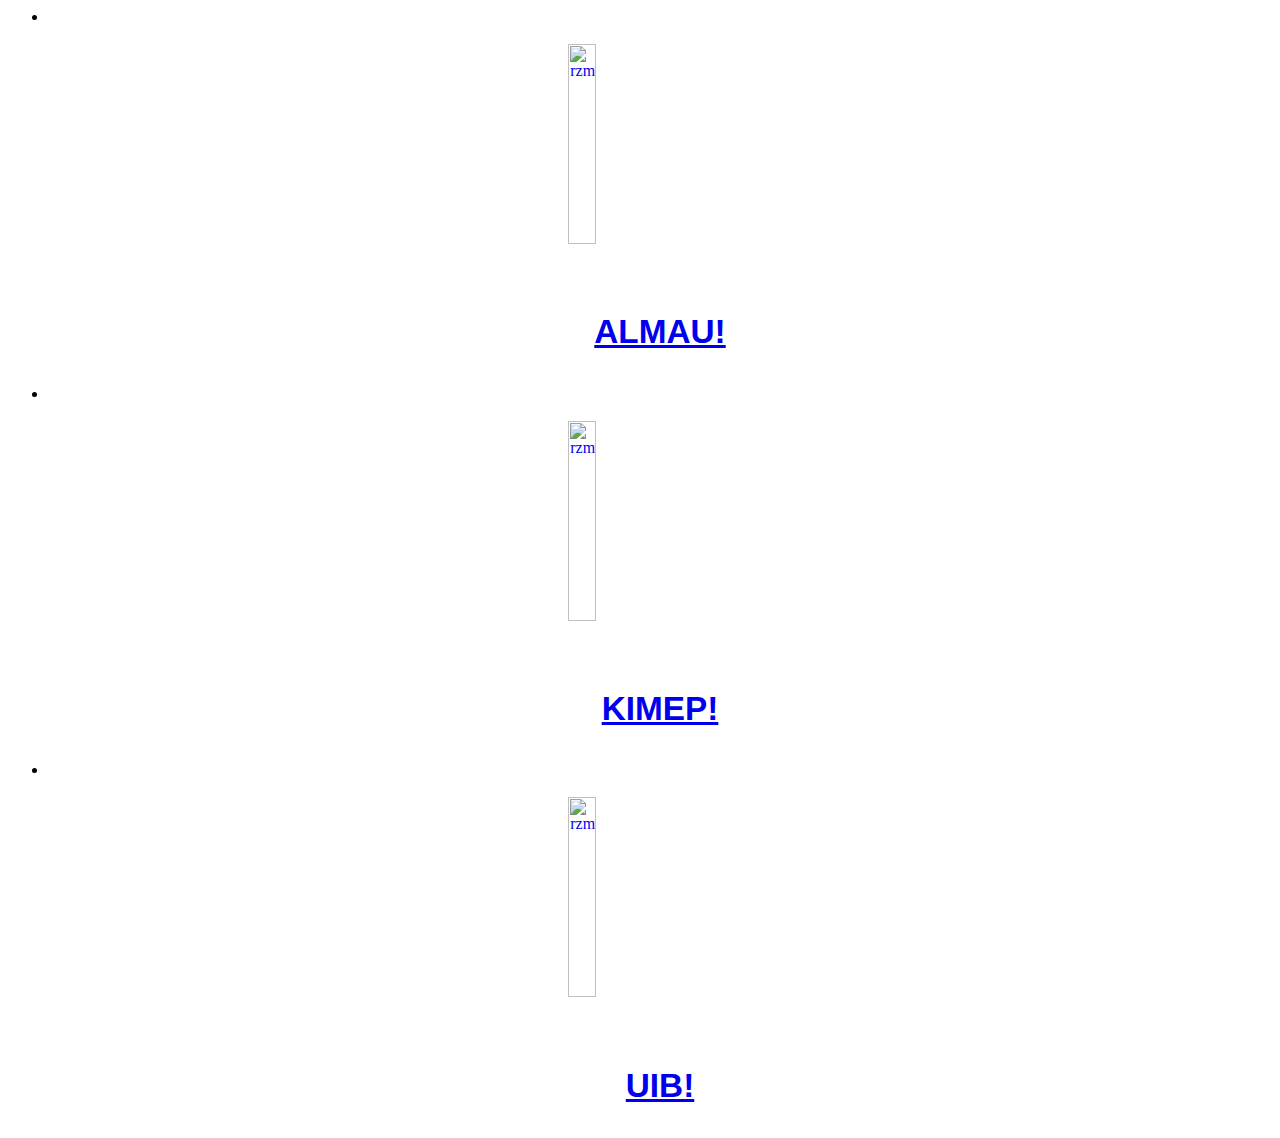
==== index.html @ 713cc55b "list site1" ====
<html>
	<head>
	<title>
	ALMAU
	</title>
	</head>
	<style>
  	.center {
    		display: block;
   		margin-left: auto;
    		margin-right: auto;
    		width: 15%;
		}
	      p {
  		font-family: Verdana, Arial, Helvetica, sans-serif; 
    		font-size: 25pt;
  		}
  	</style>
	<body>
		<ul>
			<li>
			<br></br>
			<a href="http://www.almau.edu.kz/"><img src="http://www.almau.edu.kz/download/6781/14176838149949.png?unready" width="200" height="200" alt="rzm" class="center"></a>
			<br></br>
			<center>
			<a href="https://yandex.kz/images/search?text=welcome">
			<b><p>ALMAU!</p></b></a>
			</center>
			</li>

			<li>
			<br></br>
			<a href="http://www.almau.edu.kz/"><img src="https://kimep.kz/discover/files/2014/01/Logo-Kimep1.png" width="200" height="200" alt="rzm" class="center"></a>
			<br></br>
			<center>
			<a href="https://yandex.kz/images/search?text=welcome">
			<b><p>KIMEP!</p></b></a>
			</center>
			</li>
			
			<li>
			<br></br>
			<a href="http://www.almau.edu.kz/"><img src="https://pp.userapi.com/c631831/v631831080/2e285/NJSk-Xi0KfE.jpg?ava=1" width="200" height="200" alt="rzm" class="center"></a>
			<br></br>
			<center>
			<a href="https://yandex.kz/images/search?text=welcome">
			<b><p>UIB!</p></b></a>
			</center>
			</li>

			
		</ul>
	</body>
</html>
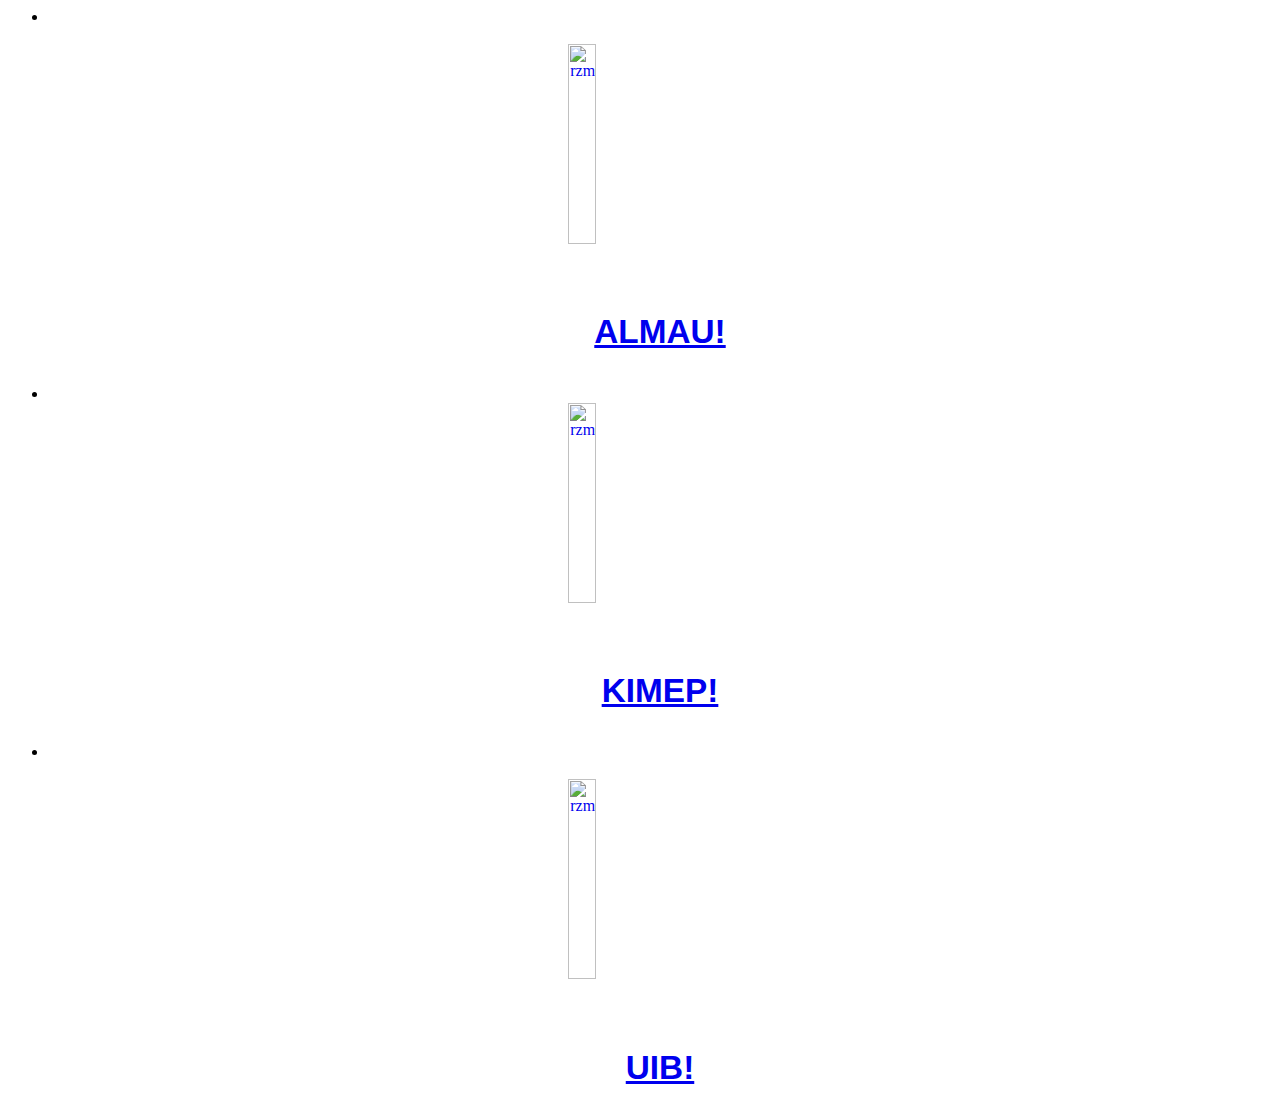
==== commit 0ba895b7: "list site1" ====
--- a/index.html
+++ b/index.html
@@ -19,9 +19,9 @@
 	<body>
 		<ul>
 			<li>
-			<br></br>
+			<br><br>
 			<a href="http://www.almau.edu.kz/"><img src="http://www.almau.edu.kz/download/6781/14176838149949.png?unready" width="200" height="200" alt="rzm" class="center"></a>
-			<br></br>
+			<br><br>
 			<center>
 			<a href="https://yandex.kz/images/search?text=welcome">
 			<b><p>ALMAU!</p></b></a>
@@ -29,9 +29,9 @@
 			</li>
 
 			<li>
-			<br></br>
-			<a href="http://www.almau.edu.kz/"><img src="https://kimep.kz/discover/files/2014/01/Logo-Kimep1.png" width="200" height="200" alt="rzm" class="center"></a>
-			<br></br>
+			<br>
+			<a href="https://www.kimep.kz/ru/"><img src="https://kimep.kz/discover/files/2014/01/Logo-Kimep1.png" width="200" height="200" alt="rzm" class="center"></a>
+			<br><br>
 			<center>
 			<a href="https://yandex.kz/images/search?text=welcome">
 			<b><p>KIMEP!</p></b></a>
@@ -39,9 +39,9 @@
 			</li>
 			
 			<li>
-			<br></br>
-			<a href="http://www.almau.edu.kz/"><img src="https://pp.userapi.com/c631831/v631831080/2e285/NJSk-Xi0KfE.jpg?ava=1" width="200" height="200" alt="rzm" class="center"></a>
-			<br></br>
+			<br><br>
+			<a href="http://uib.kz/"><img src="https://pp.userapi.com/c631831/v631831080/2e285/NJSk-Xi0KfE.jpg?ava=1" width="200" height="200" alt="rzm" class="center"></a>
+			<br><br>
 			<center>
 			<a href="https://yandex.kz/images/search?text=welcome">
 			<b><p>UIB!</p></b></a>
